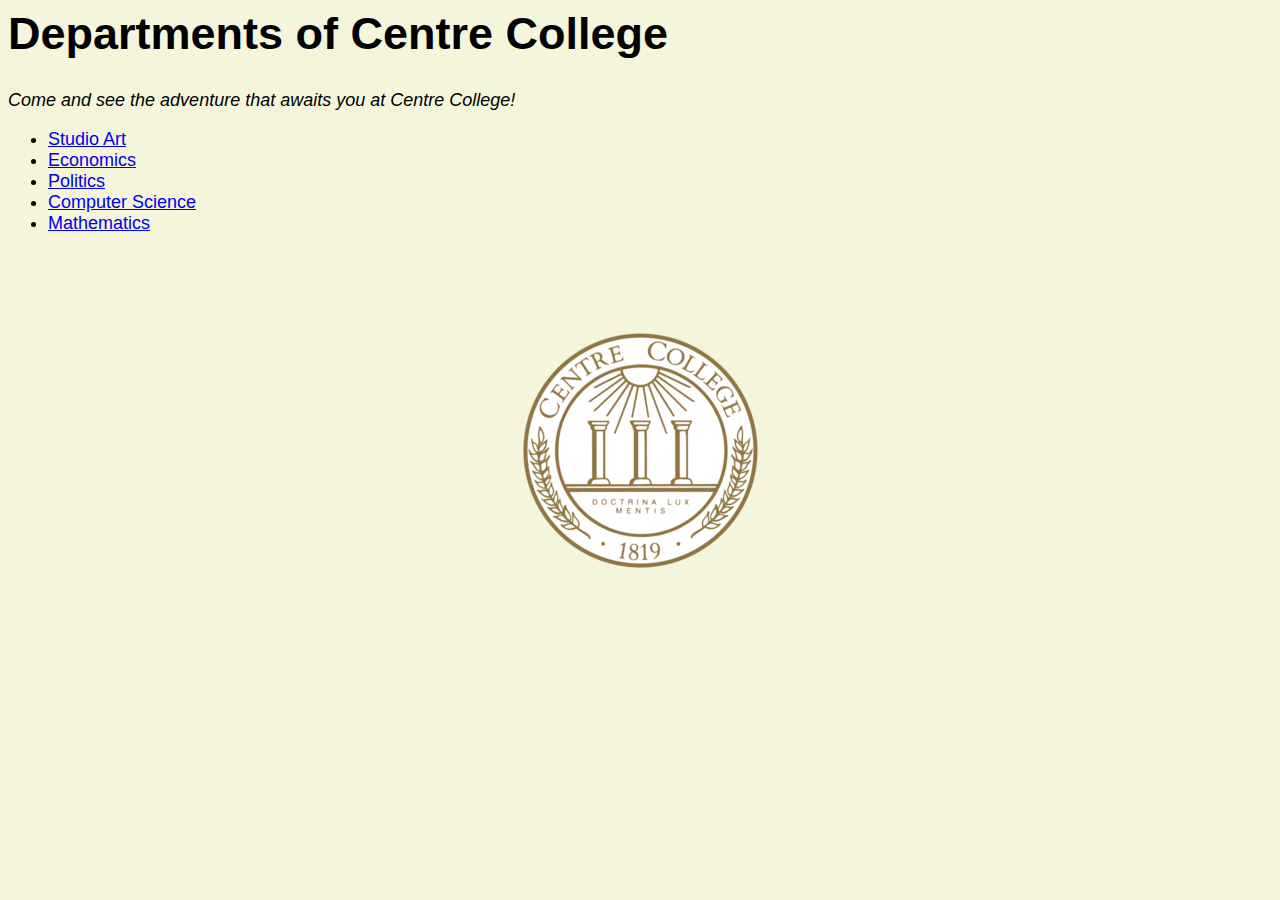
==== SiteA/index.html @ b3dc81a7 "first try" ====
<html>
    
  <head>
    <title>Departmental Page</title>
            <link rel="stylesheet" type="text/css" href="css/siteA.css"/>

  </head>
  <body id="landing">
    <h1>Departments of Centre College</h1>
    
    <p>Come and see the adventure that awaits you at Centre College!</p>

    
    <ul class="navigation">
    <li><a href="DivI/studioArt.html">Studio Art</a></li>
      <li><a href="DivII/Economics.html">Economics</a></li>
      <li><a href="DivII/Politics.html">Politics</a></li>
      <li><a href="DivIII/ComputerScience.html">Computer Science</a></li>
      <li><a href="DivIII/Mathematics.html">Mathematics</a></li>
    </ul>
  </body>
</html>
---- SiteA/css/siteA.css ----
body#landing
    {background-image: url("../pics/AH/Centrecollegeseal.png");background-repeat: no-repeat;background-position: center;background-color:beige}
h1
{font-size: 45px;font-family:sans-serif}

ul.navigation{font-size: 18; font-family: sans-serif;
}

p{font-size: 18px;font-family:sans-serif}
.navigation{}
body#mathematics.department{background-color: aquamarine;  
}
th{
    font-family:monospace; font-size: 22; border: 1px solid black
}
td{font-family: monospace; font-size: 18; border: 1px solid black}
body#ComputerScience.department{
    background-color: aqua
}
body#Politics.department{
    background-color: blanchedalmond
}
body#Economics.department{
    background-color:darkturquoise
}
body#studioArt.department{
    background-color: burlywood
}
table{
    border: 3px solid black;

}
p{
    font-style: italic
}
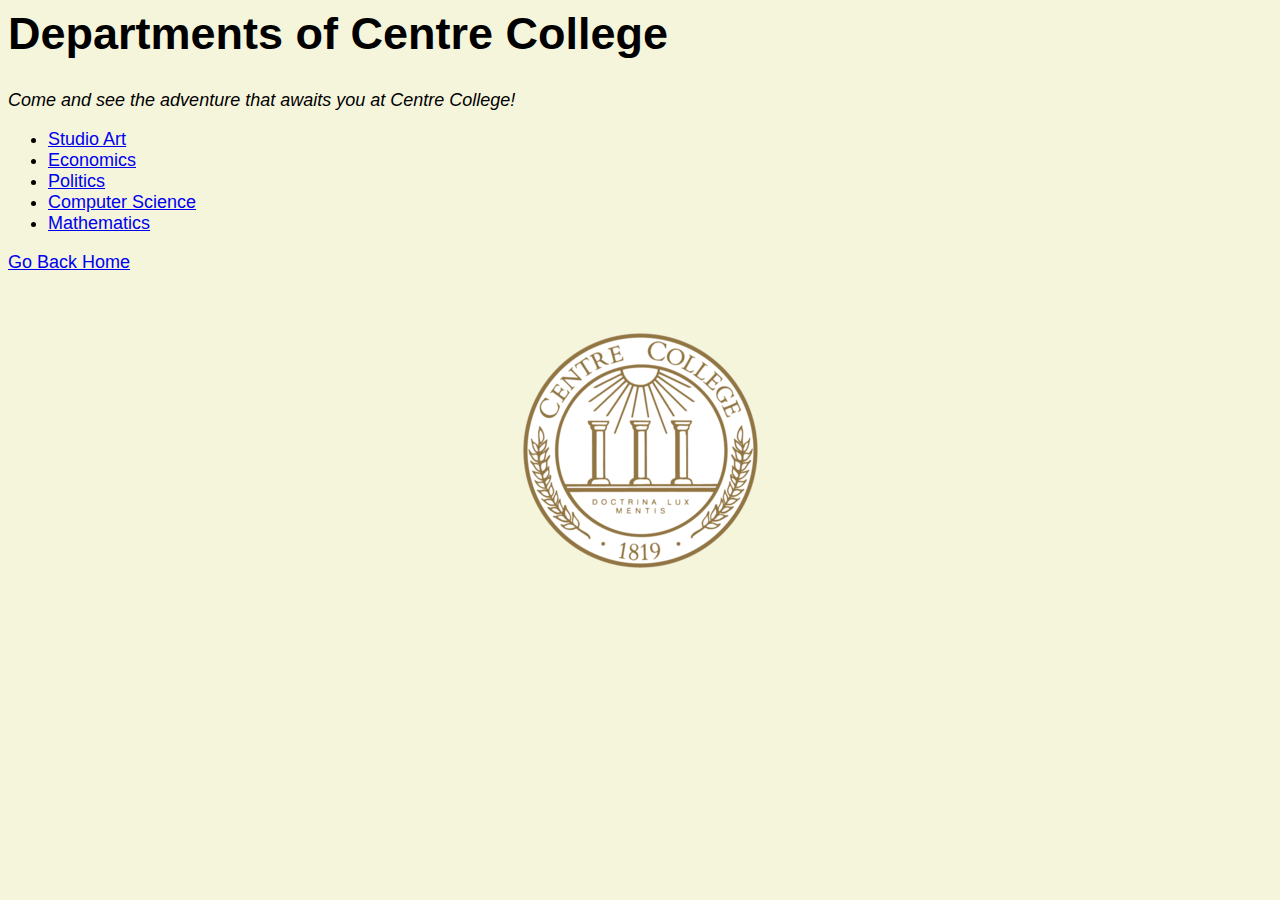
==== commit 1036d541: "SiteB" ====
--- a/SiteA/index.html
+++ b/SiteA/index.html
@@ -18,5 +18,7 @@
       <li><a href="DivIII/ComputerScience.html">Computer Science</a></li>
       <li><a href="DivIII/Mathematics.html">Mathematics</a></li>
     </ul>
+      
+       <a href="../index.html">Go Back Home</a>
   </body>
 </html>
--- a/SiteA/css/siteA.css
+++ b/SiteA/css/siteA.css
@@ -4,6 +4,9 @@
 {font-size: 45px;font-family:sans-serif}
 
 ul.navigation{font-size: 18; font-family: sans-serif;
+}
+a {
+    font-size: 18; font-family: sans-serif;
 }
 
 p{font-size: 18px;font-family:sans-serif}
